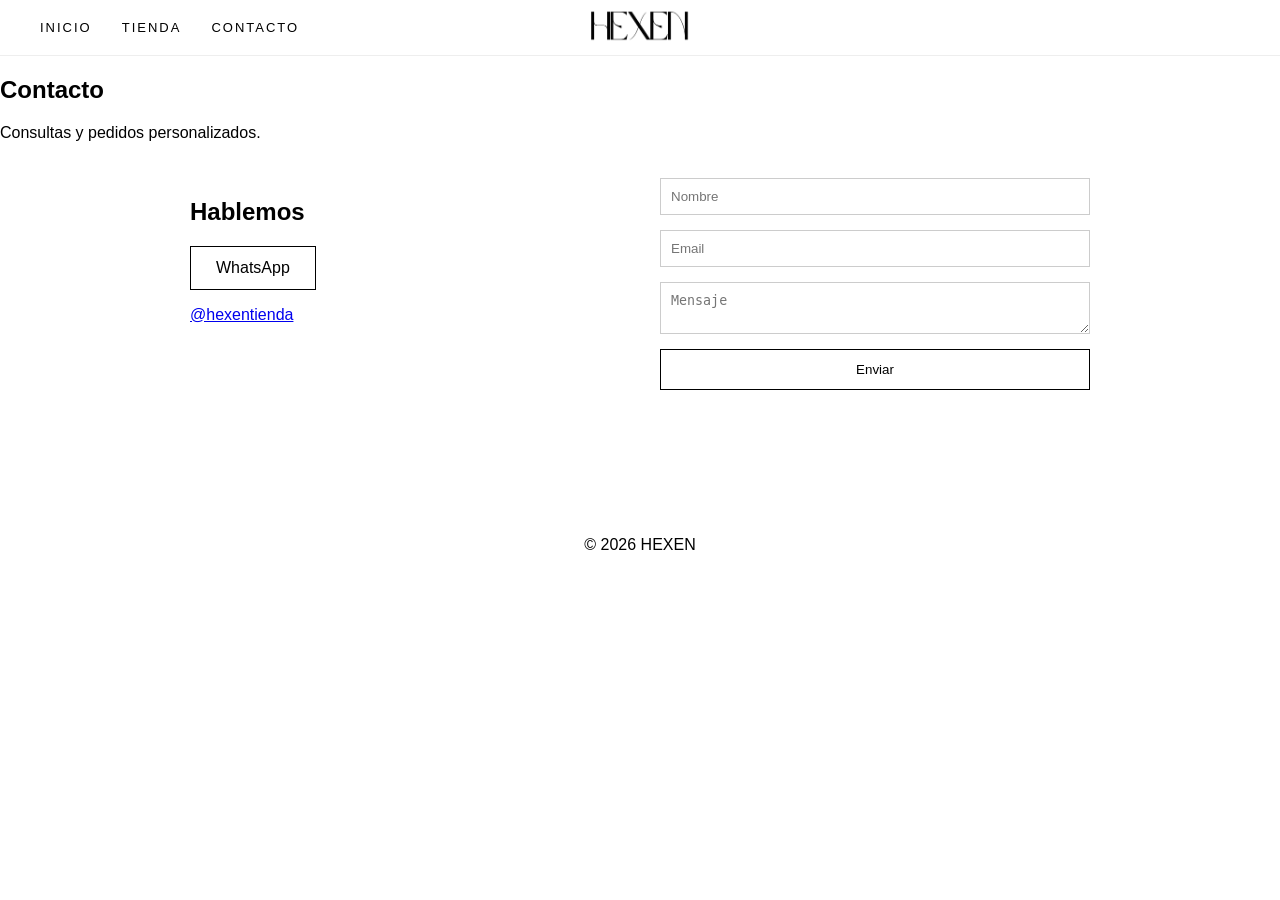
==== contacto.html @ 745182ea "Add files via upload" ====
<!DOCTYPE html>
<html lang="es">
<head>
  <meta charset="UTF-8">
  <meta name="viewport" content="width=device-width, initial-scale=1.0">
  <title>Contacto | HEXEN</title>
  <link rel="stylesheet" href="styles.css">
</head>

<body>

<nav class="navbar">
  <div class="menu-toggle" id="menu-toggle">☰</div>

  <div class="nav-left" id="menu">
    <a href="index.html">Inicio</a>
    <a href="tienda.html">Tienda</a>
    <a href="contacto.html">Contacto</a>
  </div>

  <div class="nav-center">
    <img src="logo.png" class="logo">
  </div>
</nav>

<section class="contacto-hero">
  <h1>Contacto</h1>
  <p>Consultas y pedidos personalizados.</p>
</section>

<section class="contacto-box">

  <div>
    <h2>Hablemos</h2>

    <a href="https://wa.me/5492216176827" target="_blank" class="btn">
      WhatsApp
    </a>

    <p class="redes">
      <a href="https://www.instagram.com/hexentienda" target="_blank">
        @hexentienda
      </a>
    </p>
  </div>

  <form class="formulario">
    <input type="text" placeholder="Nombre">
    <input type="email" placeholder="Email">
    <textarea placeholder="Mensaje"></textarea>
    <button type="submit">Enviar</button>
  </form>

</section>

<footer>
  <p>© 2026 HEXEN</p>
</footer>

<script>
document.addEventListener("DOMContentLoaded", function () {
  const toggle = document.getElementById("menu-toggle");
  const menu = document.getElementById("menu");

  if (toggle && menu) {
    toggle.addEventListener("click", function () {
      menu.classList.toggle("active");
    });
  }
});
</script>

</body>
</html>
---- styles.css ----
/* RESET */
body {
  margin: 0;
  font-family: Arial, Helvetica, sans-serif;
  background: white;
  color: black;
}

/* ================= NAVBAR ================= */

.navbar {
  display: flex;
  align-items: center;
  justify-content: space-between;
  padding: 20px 40px;
  position: relative;
  border-bottom: 1px solid #eee;
}

/* LOGO CENTRADO */
.nav-center {
  position: absolute;
  left: 50%;
  transform: translateX(-50%);
}

.logo {
  height: 40px;
}

/* MENÚ */
.nav-left {
  display: flex;
  gap: 30px;
}

.nav-left a {
  text-decoration: none;
  color: black;
  font-size: 13px;
  letter-spacing: 2px;
  text-transform: uppercase;
  transition: 0.3s;
}

.nav-left a:hover {
  opacity: 0.5;
}

/* BUSCADOR */
.buscador {
  border: none;
  border-bottom: 1px solid black;
  outline: none;
}

/* HAMBURGUESA */
.menu-toggle {
  display: none;
  font-size: 28px;
  cursor: pointer;
  z-index: 1001;
}

/* ================= HERO ================= */

.hero {
  position: relative;
  height: 90vh;
}

.hero-img {
  width: 100%;
  height: 100%;
  object-fit: cover;
}

.hero-texto {
  position: absolute;
  top: 55%;
  left: 50%;
  transform: translate(-50%, -50%);
  
  padding: 40px;
  max-width: 600px;

  background: rgba(255, 255, 255, 0.25);
  backdrop-filter: blur(12px);

  border-radius: 20px;
  display: flex;
  flex-direction: column;
  gap: 10px;
}

.hero-texto h1 {
  margin: 0;
  font-size: 26px;
}

.hero-texto li {
  font-size: 14px;
}

.descripcion {
  font-size: 14px;
  font-style: italic;
}

/* ================= INTRO ================= */

.intro {
  max-width: 800px;
  margin: 100px auto;
  padding: 0 20px;
}

.intro h2 {
  font-size: 32px;
}

.intro h3 {
  font-size: 20px;
  font-weight: normal;
}

.intro p {
  font-size: 15px;
  line-height: 1.6;
}

/* ================= GRID ================= */

.categoria {
  padding: 60px 20px;
}

.grid-hogar,
.grid-tienda {
  display: grid;
  grid-template-columns: repeat(2, 1fr);
  gap: 15px;
}

.grid-hogar img,
.grid-tienda img {
  width: 100%;
  border-radius: 20px;
}

.grid-tienda img {
  transition: 0.3s;
}

.grid-tienda img:hover {
  transform: scale(1.03);
}

/* ================= TITULOS ================= */

.titulo-tienda {
  font-size: 48px;
  letter-spacing: 6px;
  text-transform: uppercase;
  text-align: center;
}

.subtitulo-tienda,
.titulo-hogar {
  font-size: 28px;
  letter-spacing: 3px;
  text-transform: uppercase;
}

/* ================= BOTONES ================= */

.btn {
  display: inline-block;
  padding: 12px 25px;
  border: 1px solid black;
  text-decoration: none;
  color: black;
  transition: 0.3s;
}

.btn:hover {
  background: black;
  color: white;
}

/* ================= CONTACTO ================= */

.contacto-box {
  display: grid;
  grid-template-columns: 1fr 1fr;
  gap: 40px;
  max-width: 900px;
  margin: 0 auto 80px;
  padding: 20px;
}

.formulario {
  display: flex;
  flex-direction: column;
  gap: 15px;
}

.formulario input,
.formulario textarea {
  padding: 10px;
  border: 1px solid #ccc;
}

.formulario button {
  padding: 12px;
  border: 1px solid black;
  background: white;
  cursor: pointer;
}

.formulario button:hover {
  background: black;
  color: white;
}

/* ================= FOOTER ================= */

footer {
  text-align: center;
  padding: 30px;
}

/* ================= 📱 MOBILE PRO ================= */

@media (max-width: 768px) {

  .menu-toggle {
    display: none;
  }

  .nav-right {
    display: none;
  }
  .nav-left a {
    font-size: 14px;
  }
  /* MENÚ FULLSCREEN */
  .nav-left {
  position: static;
  width: 100%;
  height: auto;
  flex-direction: row;
  justify-content: center;
  align-items: center;
  gap: 15px;
}

  .nav-left a {
    font-size: 22px;
    margin: 15px 0;
  }

 
  /* LOGO */
  .logo {
    height: 30px;
  }

  /* GRID */
  .grid-hogar,
  .grid-tienda {
    grid-template-columns: repeat(2, 1fr);
  }

  .contacto-box {
    grid-template-columns: 1fr;
  }
}
.titulo-hogar,
.titulo-tienda,
.subtitulo-tienda {
  color: #ff4da6; /* rosa chicle */
}
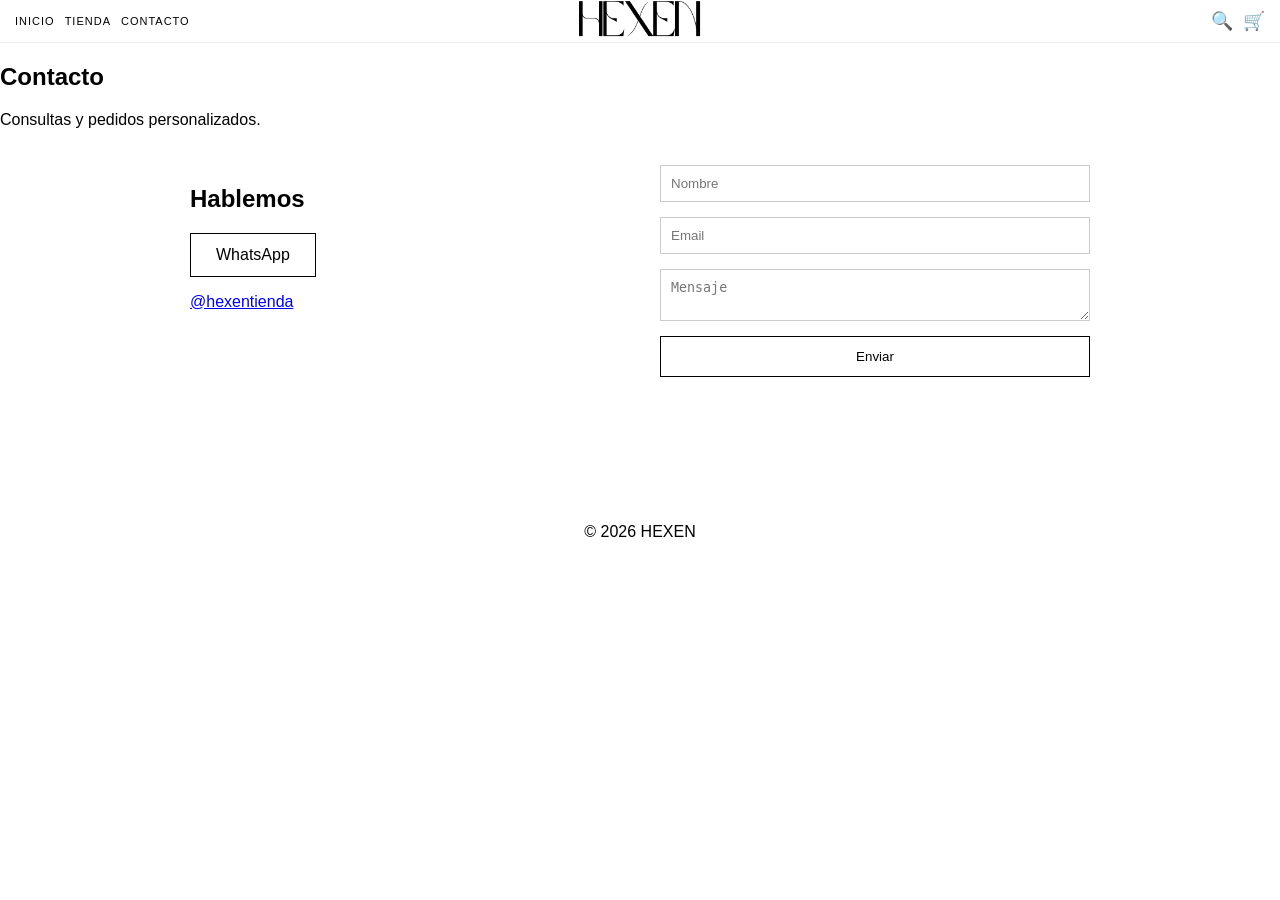
==== commit e5739699: "Update contacto.html" ====
--- a/contacto.html
+++ b/contacto.html
@@ -21,6 +21,10 @@
   <div class="nav-center">
     <img src="logo.png" class="logo">
   </div>
+  <div class="nav-right">
+  <span>🔍</span>
+  <span>🛒</span>
+</div>
 </nav>
 
 <section class="contacto-hero">
@@ -71,4 +75,4 @@
 </script>
 
 </body>
-</html>+</html>
--- a/styles.css
+++ b/styles.css
@@ -73,6 +73,8 @@
   width: 100%;
   height: 100%;
   object-fit: cover;
+  position: relative;
+  z-index: 1;
 }
 
 .hero-texto {
@@ -245,13 +247,13 @@
     font-size: 14px;
   }
   /* MENÚ FULLSCREEN */
-  .nav-left {
-  position: static;
-  width: 100%;
-  height: auto;
+.nav-left {
+  position: absolute;
+  top: 20px;
+  left: 20px;
+  width: auto;
   flex-direction: row;
-  justify-content: center;
-  align-items: center;
+  justify-content: flex-start;
   gap: 15px;
 }
 
@@ -280,4 +282,51 @@
 .titulo-tienda,
 .subtitulo-tienda {
   color: #ff4da6; /* rosa chicle */
-}+}
+.nav-center {
+  z-index: 1;
+}
+
+.nav-left {
+  z-index: 2;
+}
+.navbar {
+  display: flex;
+  align-items: center;
+  justify-content: space-between;
+  padding: 10px 15px;
+}
+
+/* MENÚ IZQUIERDA */
+.nav-left {
+  position: static;
+  display: flex;
+  gap: 10px;
+}
+
+.nav-left a {
+  font-size: 11px;
+  letter-spacing: 1px;
+}
+
+/* LOGO CENTRO */
+.nav-center {
+  position: absolute;
+  left: 50%;
+  transform: translateX(-50%);
+}
+
+.logo {
+  height: 50px; /* más grande */
+}
+
+/* DERECHA (buscador / iconos) */
+.nav-right {
+  display: flex;
+  align-items: center;
+  gap: 10px;
+}
+.nav-right span {
+  font-size: 18px;
+  cursor: pointer;
+}
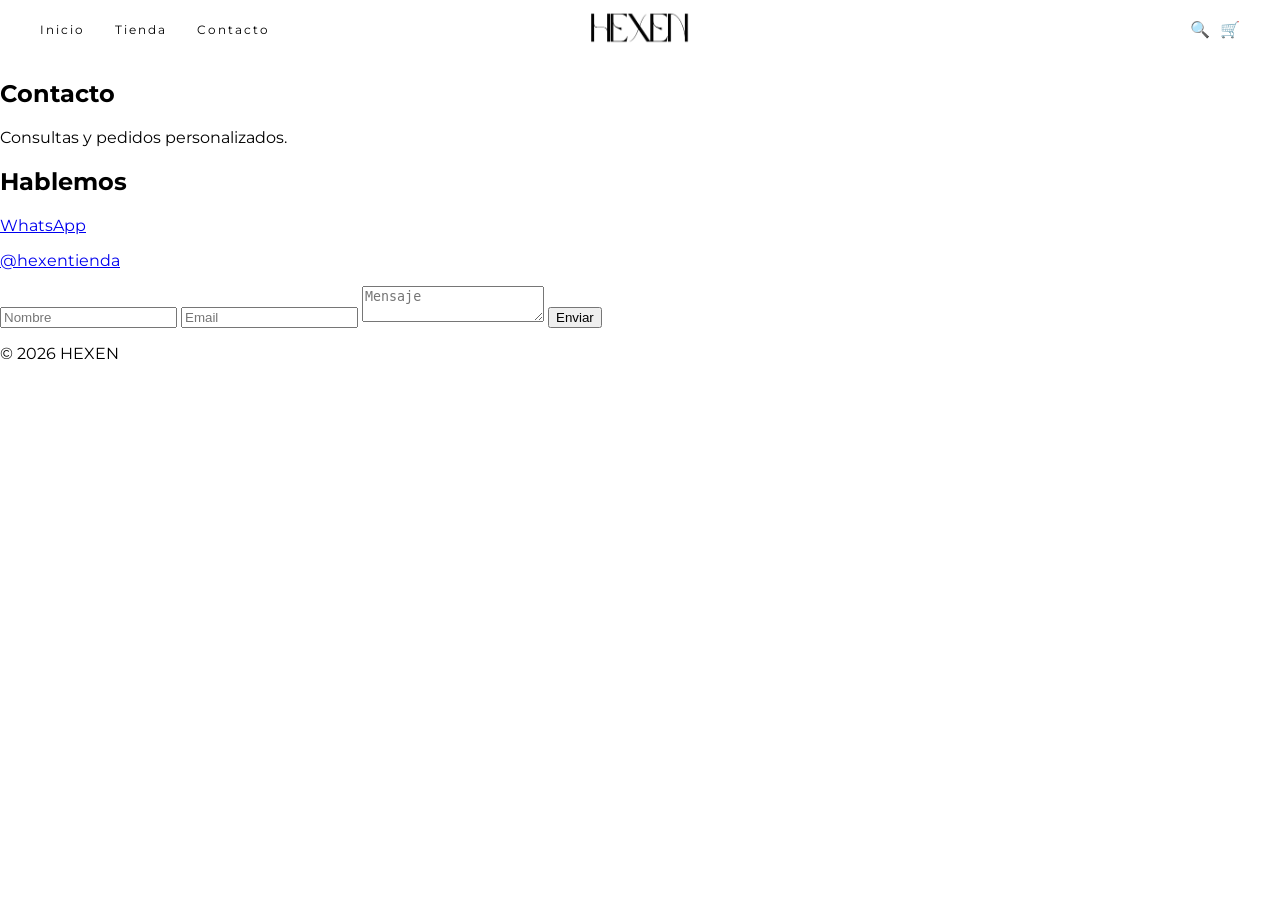
==== commit dccfaa07: "Update contacto.html" ====
--- a/contacto.html
+++ b/contacto.html
@@ -4,7 +4,8 @@
   <meta charset="UTF-8">
   <meta name="viewport" content="width=device-width, initial-scale=1.0">
   <title>Contacto | HEXEN</title>
-  <link rel="stylesheet" href="styles.css">
+<link href="https://fonts.googleapis.com/css2?family=Montserrat:wght@300;400;500&display=swap" rel="stylesheet">
+<link rel="stylesheet" href="styles.css">
 </head>
 
 <body>
--- a/styles.css
+++ b/styles.css
@@ -1,23 +1,20 @@
 /* RESET */
 body {
   margin: 0;
-  font-family: Arial, Helvetica, sans-serif;
+  font-family: 'Montserrat', Arial, sans-serif;
   background: white;
   color: black;
 }
 
-/* ================= NAVBAR ================= */
-
+/* NAVBAR */
 .navbar {
   display: flex;
+  justify-content: space-between;
   align-items: center;
-  justify-content: space-between;
   padding: 20px 40px;
   position: relative;
-  border-bottom: 1px solid #eee;
 }
 
-/* LOGO CENTRADO */
 .nav-center {
   position: absolute;
   left: 50%;
@@ -28,7 +25,6 @@
   height: 40px;
 }
 
-/* MENÚ */
 .nav-left {
   display: flex;
   gap: 30px;
@@ -37,33 +33,16 @@
 .nav-left a {
   text-decoration: none;
   color: black;
-  font-size: 13px;
+  font-size: 12px;
   letter-spacing: 2px;
-  text-transform: uppercase;
-  transition: 0.3s;
 }
 
-.nav-left a:hover {
-  opacity: 0.5;
+.nav-right {
+  display: flex;
+  gap: 10px;
 }
 
-/* BUSCADOR */
-.buscador {
-  border: none;
-  border-bottom: 1px solid black;
-  outline: none;
-}
-
-/* HAMBURGUESA */
-.menu-toggle {
-  display: none;
-  font-size: 28px;
-  cursor: pointer;
-  z-index: 1001;
-}
-
-/* ================= HERO ================= */
-
+/* HERO */
 .hero {
   position: relative;
   height: 90vh;
@@ -73,260 +52,73 @@
   width: 100%;
   height: 100%;
   object-fit: cover;
-  position: relative;
-  z-index: 1;
 }
 
+/* overlay */
+.hero::before {
+  content: "";
+  position: absolute;
+  inset: 0;
+  background: rgba(255,255,255,0.3);
+}
+
+/* texto */
 .hero-texto {
   position: absolute;
-  top: 55%;
+  top: 60%;
   left: 50%;
   transform: translate(-50%, -50%);
-  
-  padding: 40px;
-  max-width: 600px;
+  text-align: center;
+  z-index: 2;
+}
 
-  background: rgba(255, 255, 255, 0.25);
-  backdrop-filter: blur(12px);
+.hero-texto h1 {
+  font-size: 20px;
+  font-weight: 400;
+}
 
-  border-radius: 20px;
-  display: flex;
-  flex-direction: column;
+.hero-texto ul {
+  list-style: none;
+  padding: 0;
+}
+
+.hero-texto li {
+  font-size: 12px;
+}
+
+/* GRID */
+.grid-hogar {
+  display: grid;
+  grid-template-columns: repeat(2, 1fr);
   gap: 10px;
 }
 
-.hero-texto h1 {
-  margin: 0;
-  font-size: 26px;
+.grid-hogar img {
+  width: 100%;
 }
 
-.hero-texto li {
-  font-size: 14px;
-}
-
-.descripcion {
-  font-size: 14px;
-  font-style: italic;
-}
-
-/* ================= INTRO ================= */
-
-.intro {
-  max-width: 800px;
-  margin: 100px auto;
-  padding: 0 20px;
-}
-
-.intro h2 {
-  font-size: 32px;
-}
-
-.intro h3 {
-  font-size: 20px;
-  font-weight: normal;
-}
-
-.intro p {
-  font-size: 15px;
-  line-height: 1.6;
-}
-
-/* ================= GRID ================= */
-
-.categoria {
-  padding: 60px 20px;
-}
-
-.grid-hogar,
-.grid-tienda {
-  display: grid;
-  grid-template-columns: repeat(2, 1fr);
-  gap: 15px;
-}
-
-.grid-hogar img,
-.grid-tienda img {
-  width: 100%;
-  border-radius: 20px;
-}
-
-.grid-tienda img {
-  transition: 0.3s;
-}
-
-.grid-tienda img:hover {
-  transform: scale(1.03);
-}
-
-/* ================= TITULOS ================= */
-
-.titulo-tienda {
-  font-size: 48px;
-  letter-spacing: 6px;
-  text-transform: uppercase;
-  text-align: center;
-}
-
-.subtitulo-tienda,
-.titulo-hogar {
-  font-size: 28px;
-  letter-spacing: 3px;
-  text-transform: uppercase;
-}
-
-/* ================= BOTONES ================= */
-
-.btn {
-  display: inline-block;
-  padding: 12px 25px;
-  border: 1px solid black;
-  text-decoration: none;
-  color: black;
-  transition: 0.3s;
-}
-
-.btn:hover {
-  background: black;
-  color: white;
-}
-
-/* ================= CONTACTO ================= */
-
-.contacto-box {
-  display: grid;
-  grid-template-columns: 1fr 1fr;
-  gap: 40px;
-  max-width: 900px;
-  margin: 0 auto 80px;
-  padding: 20px;
-}
-
-.formulario {
-  display: flex;
-  flex-direction: column;
-  gap: 15px;
-}
-
-.formulario input,
-.formulario textarea {
-  padding: 10px;
-  border: 1px solid #ccc;
-}
-
-.formulario button {
-  padding: 12px;
-  border: 1px solid black;
-  background: white;
-  cursor: pointer;
-}
-
-.formulario button:hover {
-  background: black;
-  color: white;
-}
-
-/* ================= FOOTER ================= */
-
-footer {
-  text-align: center;
-  padding: 30px;
-}
-
-/* ================= 📱 MOBILE PRO ================= */
-
+/* MOBILE */
 @media (max-width: 768px) {
 
-  .menu-toggle {
-    display: none;
+  .nav-left {
+    position: absolute;
+    top: 10px;
+    left: 10px;
   }
 
-  .nav-right {
-    display: none;
-  }
-  .nav-left a {
-    font-size: 14px;
-  }
-  /* MENÚ FULLSCREEN */
-.nav-left {
-  position: absolute;
-  top: 20px;
-  left: 20px;
-  width: auto;
-  flex-direction: row;
-  justify-content: flex-start;
-  gap: 15px;
-}
-
-  .nav-left a {
-    font-size: 22px;
-    margin: 15px 0;
+  .nav-center {
+    top: 30px;
   }
 
- 
-  /* LOGO */
-  .logo {
-    height: 30px;
+  .hero {
+    height: 60vh;
   }
 
-  /* GRID */
-  .grid-hogar,
-  .grid-tienda {
-    grid-template-columns: repeat(2, 1fr);
+  .hero-texto {
+    top: 65%;
   }
 
-  .contacto-box {
-    grid-template-columns: 1fr;
-  }
 }
-.titulo-hogar,
-.titulo-tienda,
-.subtitulo-tienda {
-  color: #ff4da6; /* rosa chicle */
+.menu-toggle {
+  display: none;
 }
-.nav-center {
-  z-index: 1;
-}
-
-.nav-left {
-  z-index: 2;
-}
-.navbar {
-  display: flex;
-  align-items: center;
-  justify-content: space-between;
-  padding: 10px 15px;
-}
-
-/* MENÚ IZQUIERDA */
-.nav-left {
-  position: static;
-  display: flex;
-  gap: 10px;
-}
-
-.nav-left a {
-  font-size: 11px;
-  letter-spacing: 1px;
-}
-
-/* LOGO CENTRO */
-.nav-center {
-  position: absolute;
-  left: 50%;
-  transform: translateX(-50%);
-}
-
-.logo {
-  height: 50px; /* más grande */
-}
-
-/* DERECHA (buscador / iconos) */
-.nav-right {
-  display: flex;
-  align-items: center;
-  gap: 10px;
-}
-.nav-right span {
-  font-size: 18px;
-  cursor: pointer;
-}
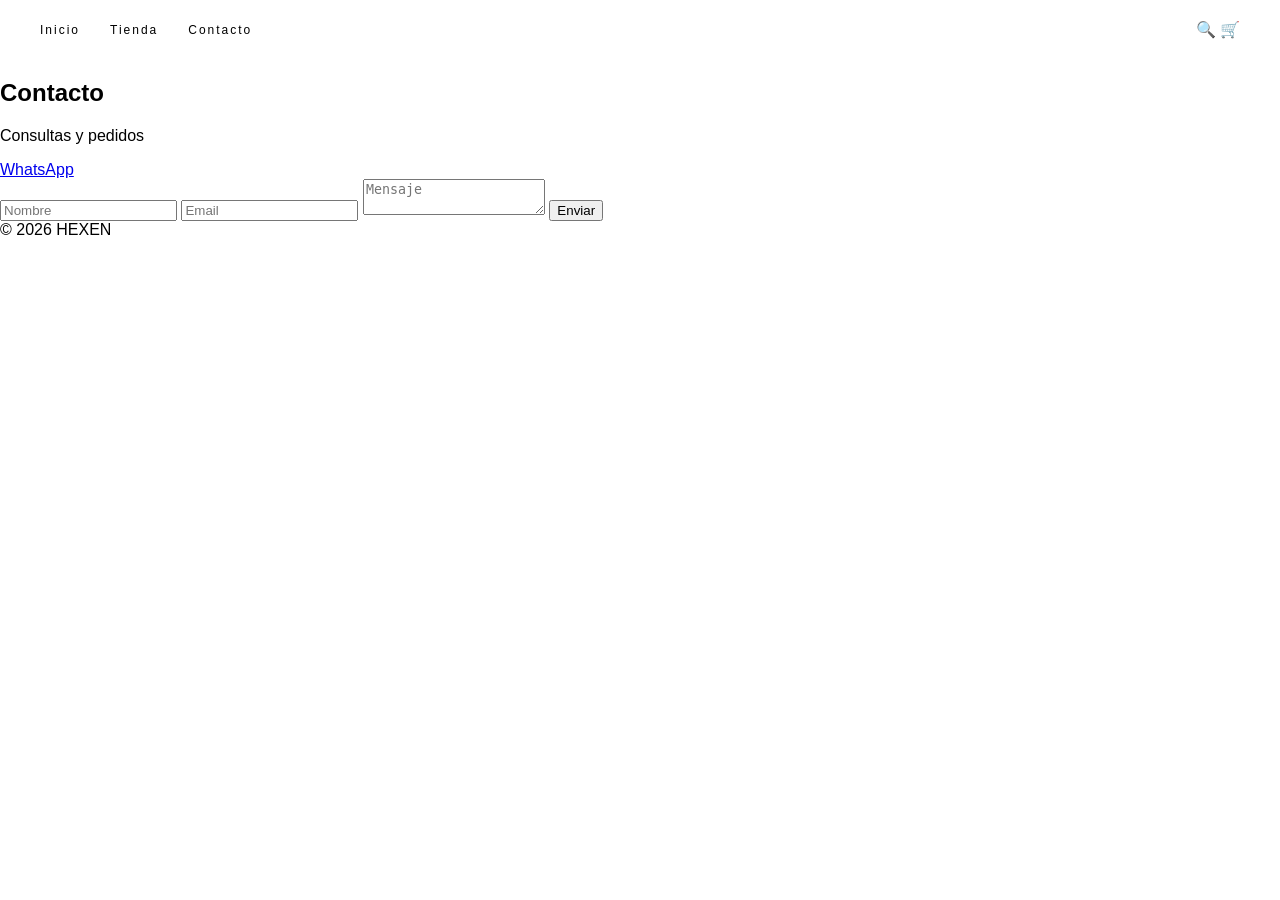
==== commit 4fdf4515: "Update contacto.html" ====
--- a/contacto.html
+++ b/contacto.html
@@ -1,79 +1,45 @@
 <!DOCTYPE html>
 <html lang="es">
 <head>
-  <meta charset="UTF-8">
-  <meta name="viewport" content="width=device-width, initial-scale=1.0">
-  <title>Contacto | HEXEN</title>
-<link href="https://fonts.googleapis.com/css2?family=Montserrat:wght@300;400;500&display=swap" rel="stylesheet">
+<meta charset="UTF-8">
+<meta name="viewport" content="width=device-width, initial-scale=1.0">
+<title>Contacto | HEXEN</title>
+
 <link rel="stylesheet" href="styles.css">
 </head>
 
 <body>
 
 <nav class="navbar">
-  <div class="menu-toggle" id="menu-toggle">☰</div>
-
-  <div class="nav-left" id="menu">
+  <div class="nav-left">
     <a href="index.html">Inicio</a>
     <a href="tienda.html">Tienda</a>
     <a href="contacto.html">Contacto</a>
   </div>
-
-  <div class="nav-center">
-    <img src="logo.png" class="logo">
+  <div class="nav-right">
+    🔍 🛒
   </div>
-  <div class="nav-right">
-  <span>🔍</span>
-  <span>🛒</span>
-</div>
 </nav>
 
 <section class="contacto-hero">
   <h1>Contacto</h1>
-  <p>Consultas y pedidos personalizados.</p>
+  <p>Consultas y pedidos</p>
 </section>
 
 <section class="contacto-box">
 
-  <div>
-    <h2>Hablemos</h2>
-
-    <a href="https://wa.me/5492216176827" target="_blank" class="btn">
-      WhatsApp
-    </a>
-
-    <p class="redes">
-      <a href="https://www.instagram.com/hexentienda" target="_blank">
-        @hexentienda
-      </a>
-    </p>
-  </div>
+  <a href="https://wa.me/5492216176827">WhatsApp</a>
 
   <form class="formulario">
     <input type="text" placeholder="Nombre">
     <input type="email" placeholder="Email">
     <textarea placeholder="Mensaje"></textarea>
-    <button type="submit">Enviar</button>
+    <button>Enviar</button>
   </form>
 
 </section>
 
-<footer>
-  <p>© 2026 HEXEN</p>
-</footer>
-
-<script>
-document.addEventListener("DOMContentLoaded", function () {
-  const toggle = document.getElementById("menu-toggle");
-  const menu = document.getElementById("menu");
-
-  if (toggle && menu) {
-    toggle.addEventListener("click", function () {
-      menu.classList.toggle("active");
-    });
-  }
-});
-</script>
+<footer>© 2026 HEXEN</footer>
 
 </body>
 </html>
--- a/styles.css
+++ b/styles.css
@@ -100,6 +100,14 @@
 /* MOBILE */
 @media (max-width: 768px) {
 
+  .navbar {
+    position: absolute;
+    top: 0;
+    left: 0;
+    width: 100%;
+    z-index: 1000;
+  }
+
   .nav-left {
     position: absolute;
     top: 10px;
@@ -107,7 +115,19 @@
   }
 
   .nav-center {
-    top: 30px;
+  position: absolute;
+  top: 15px;
+  left: 50%;
+  transform: translateX(-50%);
+  z-index: 1001;
+}
+
+  .nav-right {
+    position: absolute;
+    top: 10px;
+    right: 10px;
+    display: flex;
+    align-items: center;
   }
 
   .hero {
@@ -119,6 +139,7 @@
   }
 
 }
+
 .menu-toggle {
   display: none;
 }
